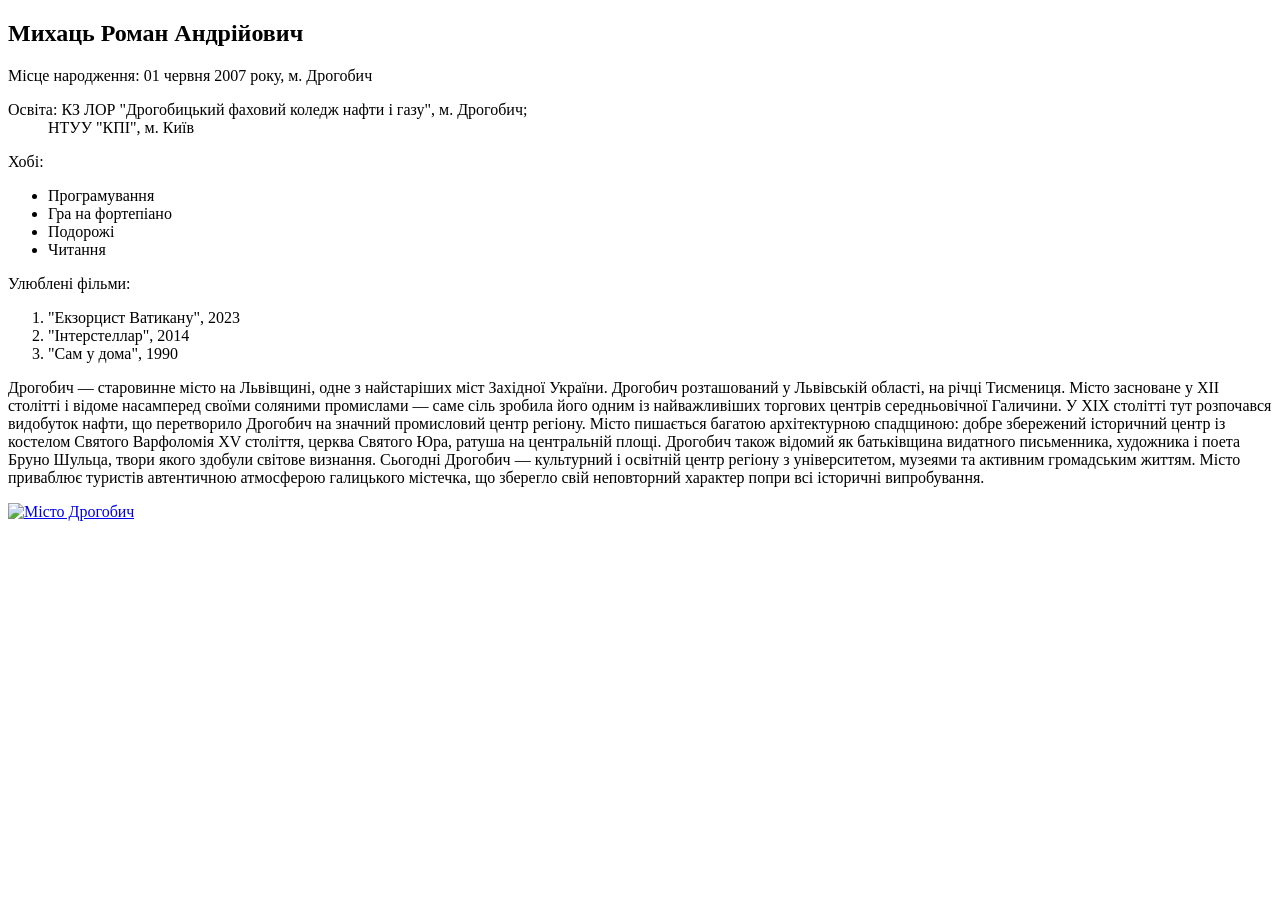
==== Lab1/index.html @ 8e1d9df5 "Lab 1: HTML5 personal page" ====
<!DOCTYPE html>
<html lang="uk">
<head>
  <meta charset="UTF-8">
  <meta name="keywords" content="студент, Михаць, HTML5, ІО-44, особиста сторінка">
  <meta name="description" content="Особиста сторінка студента Михаця Романа Андрійовича, групи ІО-44">
  <title>Михаць Р. А. | Група ІО-44</title>
</head>
<body>

  <h2>Михаць Роман Андрійович</h2>

  <p>Місце народження: 01 червня 2007 року, м. Дрогобич</p>

  <p>Освіта: КЗ ЛОР "Дрогобицький фаховий коледж нафти і газу", м. Дрогобич;<br>
&nbsp;&nbsp;&nbsp;&nbsp;&nbsp;&nbsp;&nbsp;&nbsp;&nbsp;&nbsp;НТУУ "КПІ", м. Київ</p>

  <p>Хобі:</p>  
  <ul>
    <li>Програмування</li>
    <li>Гра на фортепіано</li>
    <li>Подорожі</li>
    <li>Читання</li>
  </ul>

  <p>Улюблені фільми:</p>
  <ol>
    <li>"Екзорцист Ватикану", 2023</li>
    <li>"Інтерстеллар", 2014</li>
    <li>"Сам у дома", 1990</li>
  </ol>

  <p>
    Дрогобич — старовинне місто на Львівщині, одне з найстаріших міст Західної України.

Дрогобич розташований у Львівській області, на річці Тисмениця. Місто засноване у XII столітті і відоме насамперед своїми соляними промислами — саме сіль зробила його одним із найважливіших торгових центрів середньовічної Галичини. У XIX столітті тут розпочався видобуток нафти, що перетворило Дрогобич на значний промисловий центр регіону.
Місто пишається багатою архітектурною спадщиною: добре збережений історичний центр із костелом Святого Варфоломія XV століття, церква Святого Юра, ратуша на центральній площі. Дрогобич також відомий як батьківщина видатного письменника, художника і поета Бруно Шульца, твори якого здобули світове визнання.
Сьогодні Дрогобич — культурний і освітній центр регіону з університетом, музеями та активним громадським життям. Місто приваблює туристів автентичною атмосферою галицького містечка, що зберегло свій неповторний характер попри всі історичні випробування.
  </p>

  <a href="https://localhistory.org.ua/media/images/drogobych_tekst-2-1024x767.max-1920x900.format-webp.webp" target="_blank">
    <img
      src="https://localhistory.org.ua/media/images/drogobych_tekst-2-1024x767.max-1920x900.format-webp.webp"
      alt="Місто Дрогобич"
      width="400">
  </a>

</body>
</html>
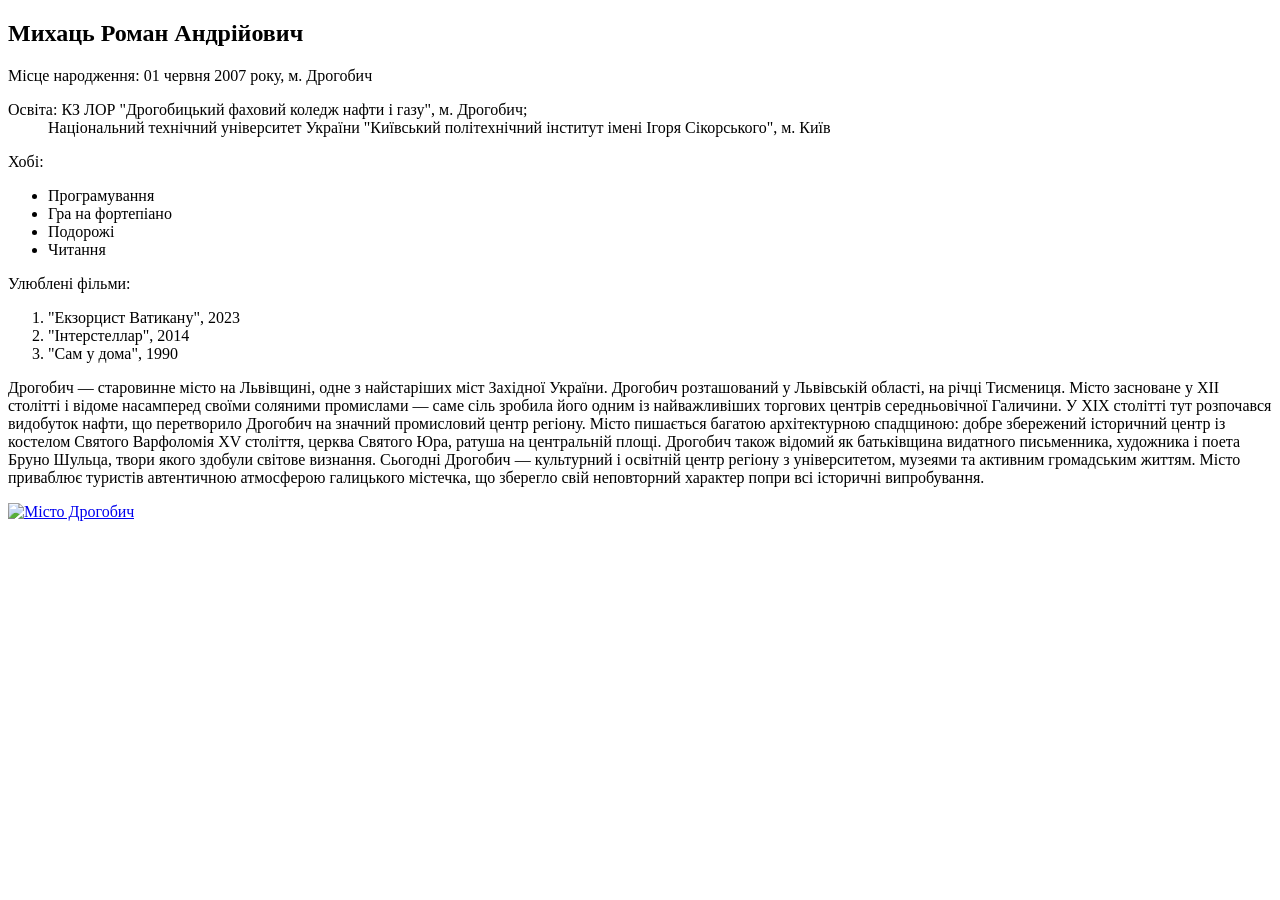
==== commit d6a1ba21: "Add Lab 3" ====
--- a/Lab1/index.html
+++ b/Lab1/index.html
@@ -13,7 +13,7 @@
   <p>Місце народження: 01 червня 2007 року, м. Дрогобич</p>
 
   <p>Освіта: КЗ ЛОР "Дрогобицький фаховий коледж нафти і газу", м. Дрогобич;<br>
-&nbsp;&nbsp;&nbsp;&nbsp;&nbsp;&nbsp;&nbsp;&nbsp;&nbsp;&nbsp;НТУУ "КПІ", м. Київ</p>
+&nbsp;&nbsp;&nbsp;&nbsp;&nbsp;&nbsp;&nbsp;&nbsp;&nbsp;&nbsp;Національний технічний університет України "Київський політехнічний інститут імені Ігоря Сікорського", м. Київ</p>
 
   <p>Хобі:</p>  
   <ul>
